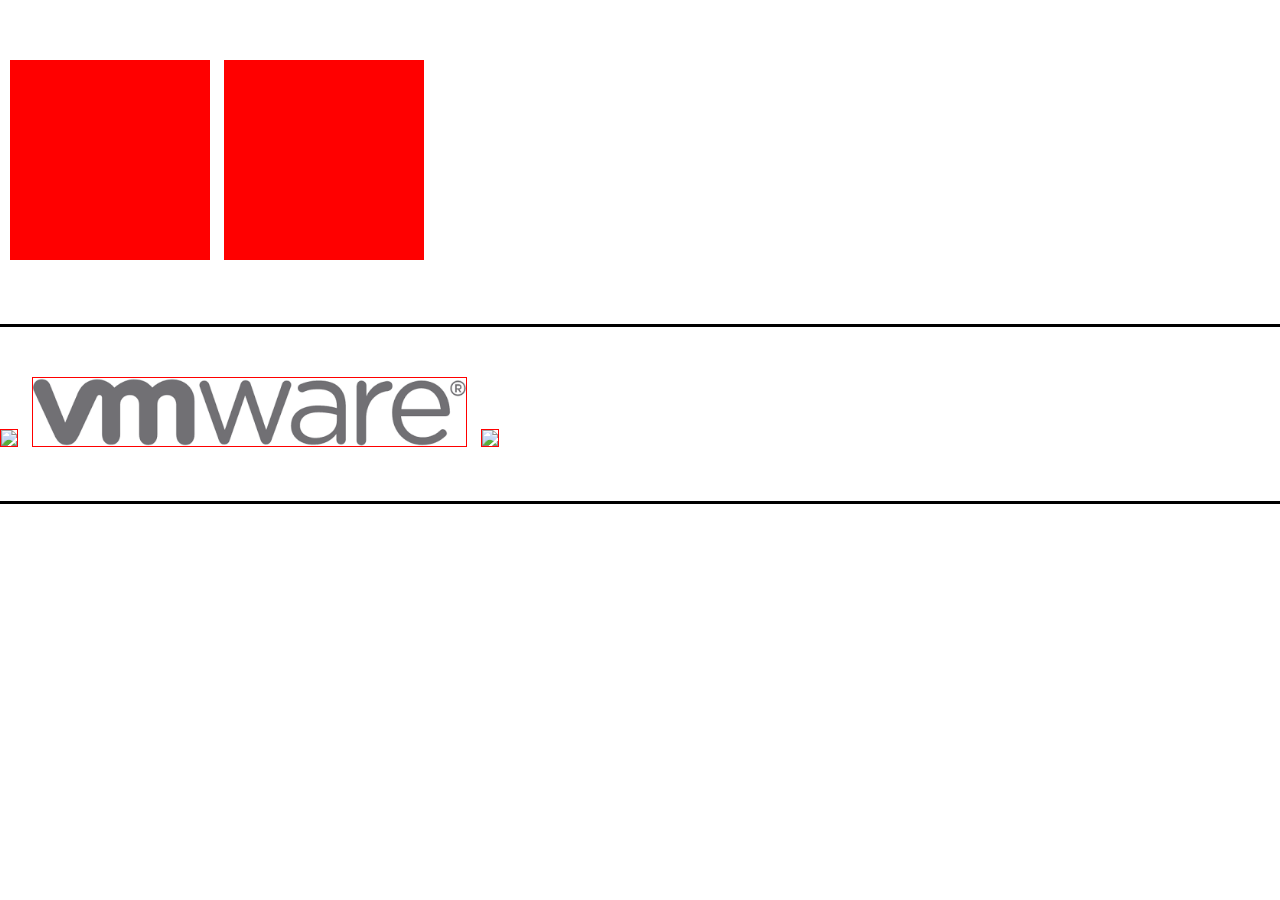
==== live-coding-slide/index.html @ 001668d9 "Completato LC slide 2" ====
<!DOCTYPE html>
<html lang="en">
    <head>
        <meta charset="UTF-8">
        <meta http-equiv="X-UA-Compatible" content="IE=edge">
        <meta name="viewport" content="width=device-width, initial-scale=1.0">
        <title>Live Coding Media Query</title>

        <link rel="stylesheet" href="css/style.css">
    </head>
    <body>
        
        <!-- Live 1 -->
        <section class="live-1">
            <div class="box"></div>
            <div class="box"></div>
        </section>
        <!-- Fine Live 1 -->
        
        <!-- Live 2 -->
        <section class="live-2">
            <img src="https://www.pngkey.com/png/full/271-2712497_purple-logo-purple-mattress-logo.png">
            <img src="[data-uri]">
            <img src="https://www.rabinosport.com/wp-content/uploads/2022/07/CBLogo_C-H_RGB.png">
        </section>
        <!-- Fine Live 2 -->

    </body>
</html>
---- live-coding-slide/css/style.css ----
/* RESET */
* {
    margin: 0;
    padding: 0;
    box-sizing: border-box;
}

/* REGOLE GENERALI */
body {
    font-family: Arial, Helvetica, sans-serif;
}

.container {
    max-width: 1200px;
    margin: 0 auto;
}

section {
    padding: 50px 0;
    border-bottom: 3px solid black;
}

/* LIVE 1 */
.live-1 .box {
    height: 200px;
    width: 200px;
    background-color: blue;
    margin: 10px;
}

@media screen and (min-width: 479px) {

    .live-1 .box {
        display: inline-block;
        background-color: red;
        /* margin: 10px 0 10px 10px; */
    }

    .live-1 .box:first-child {
        margin-right: 0;
    }

}

/* LIVE 2 */
.live-2 img {
    border: 1px solid red;
    height: 70px;
    margin-right: 10px;
}

@media screen and (max-width: 768px) {

    .live-2 {
        display: flex;
        flex-wrap: wrap;
        justify-content: center;
    }

    .live-2 img {
        margin-bottom: 10px;
    }
    
}

@media screen and (max-width: 568px) {

    .live-2 img {
        width: 70%;
        height: auto;
    }
    
}
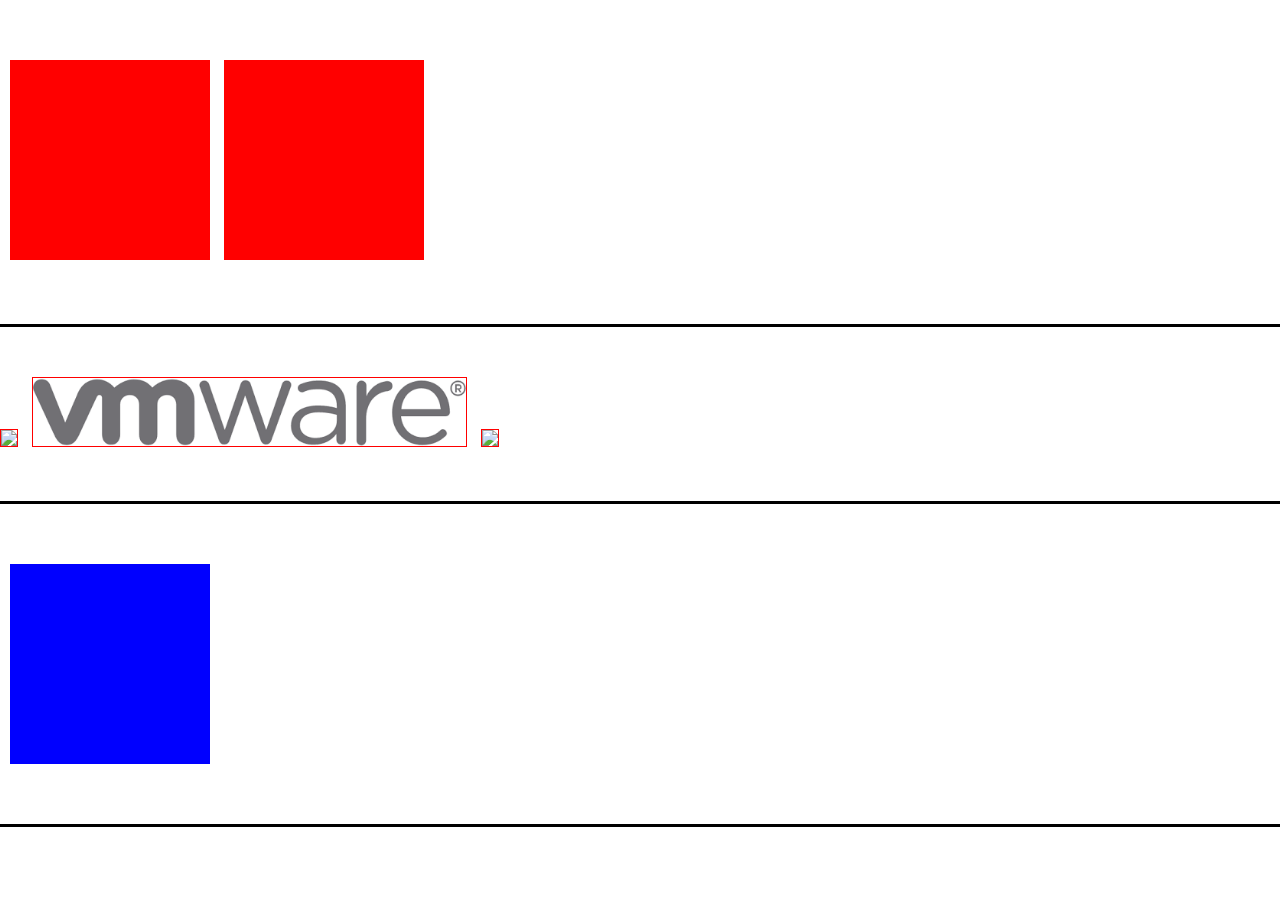
==== commit 32bec880: "Completato LC slide 3" ====
--- a/live-coding-slide/index.html
+++ b/live-coding-slide/index.html
@@ -24,6 +24,12 @@
             <img src="https://www.rabinosport.com/wp-content/uploads/2022/07/CBLogo_C-H_RGB.png">
         </section>
         <!-- Fine Live 2 -->
+        
+        <!-- Live 3 -->
+        <section class="live-3">
+            <div class="box"></div>
+        </section>
+        <!-- Fine Live 3 -->
 
     </body>
 </html>--- a/live-coding-slide/css/style.css
+++ b/live-coding-slide/css/style.css
@@ -70,4 +70,20 @@
         height: auto;
     }
     
+}
+
+/* LIVE 3 */
+.live-3 .box {
+    height: 200px;
+    width: 200px;
+    background-color: blue;
+    margin: 10px;
+}
+
+@media screen and (max-width: 480px) {
+
+    .live-3 .box {
+        border-radius: 50%;
+    }
+
 }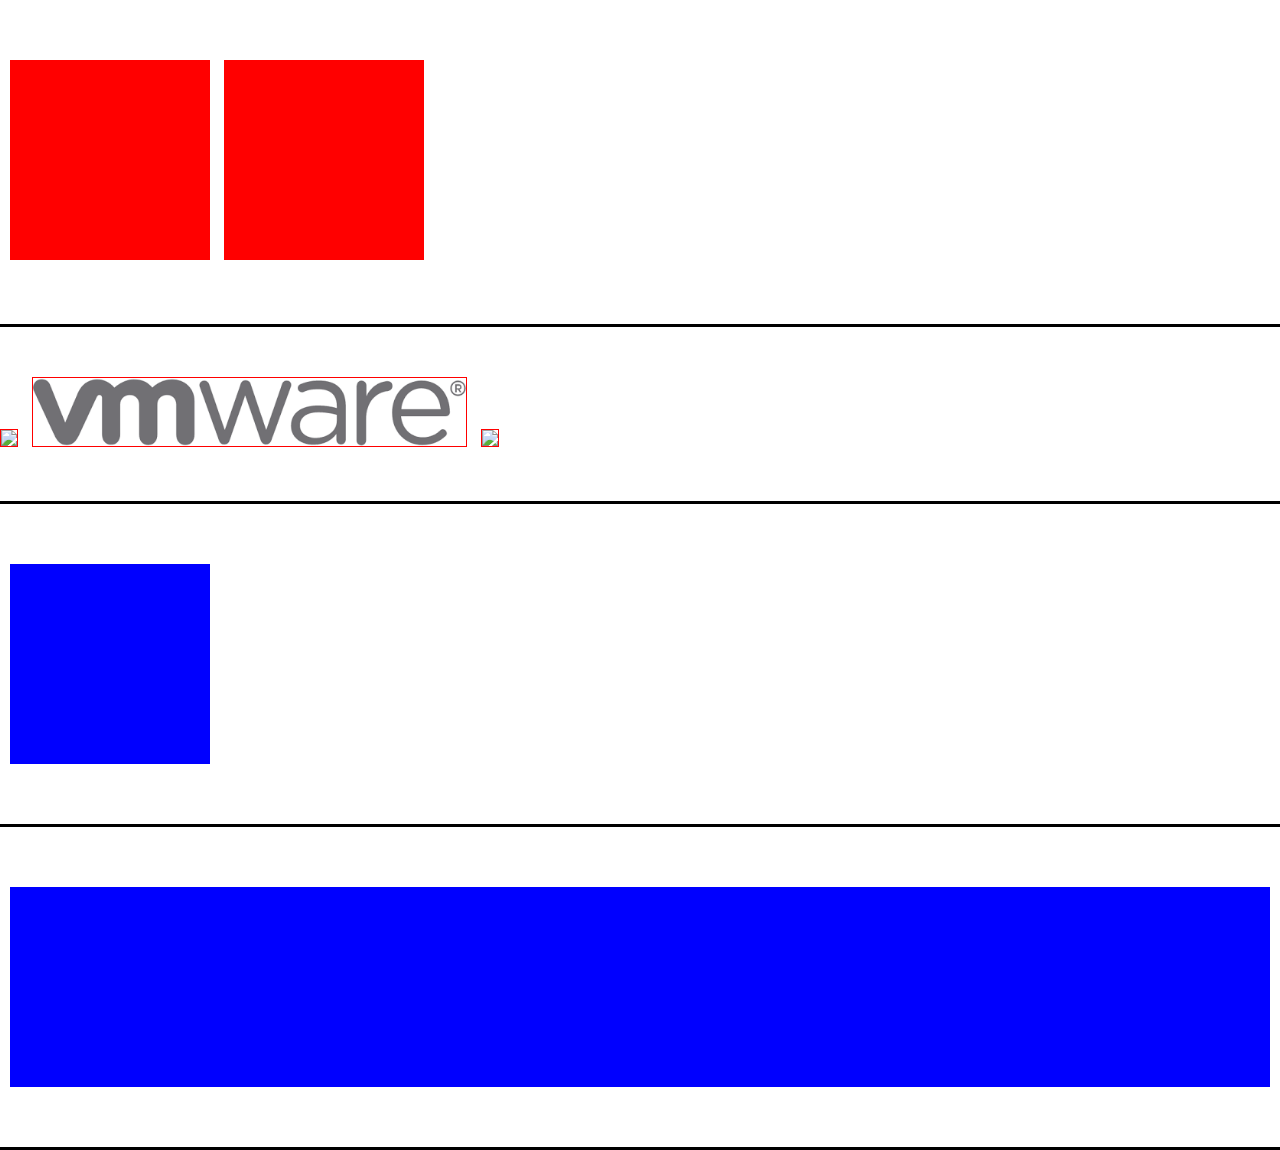
==== commit 07d9d239: "Completato LC slide 4" ====
--- a/live-coding-slide/index.html
+++ b/live-coding-slide/index.html
@@ -30,6 +30,12 @@
             <div class="box"></div>
         </section>
         <!-- Fine Live 3 -->
+        
+        <!-- Live 4 -->
+        <section class="live-4">
+            <div class="box"></div>
+        </section>
+        <!-- Fine Live 4 -->
 
     </body>
 </html>--- a/live-coding-slide/css/style.css
+++ b/live-coding-slide/css/style.css
@@ -86,4 +86,27 @@
         border-radius: 50%;
     }
 
+}
+
+/* LIVE 4 */
+.live-4 .box {
+    height: 200px;
+    background-color: blue;
+    margin: 10px;
+}
+
+@media screen and (max-width: 480px) {
+
+    .live-4 .box {
+        background-color: lightgreen;
+    }
+
+}
+
+@media screen and (min-width: 1440px) {
+
+    .live-4 .box {
+        background-color: red;
+    }
+
 }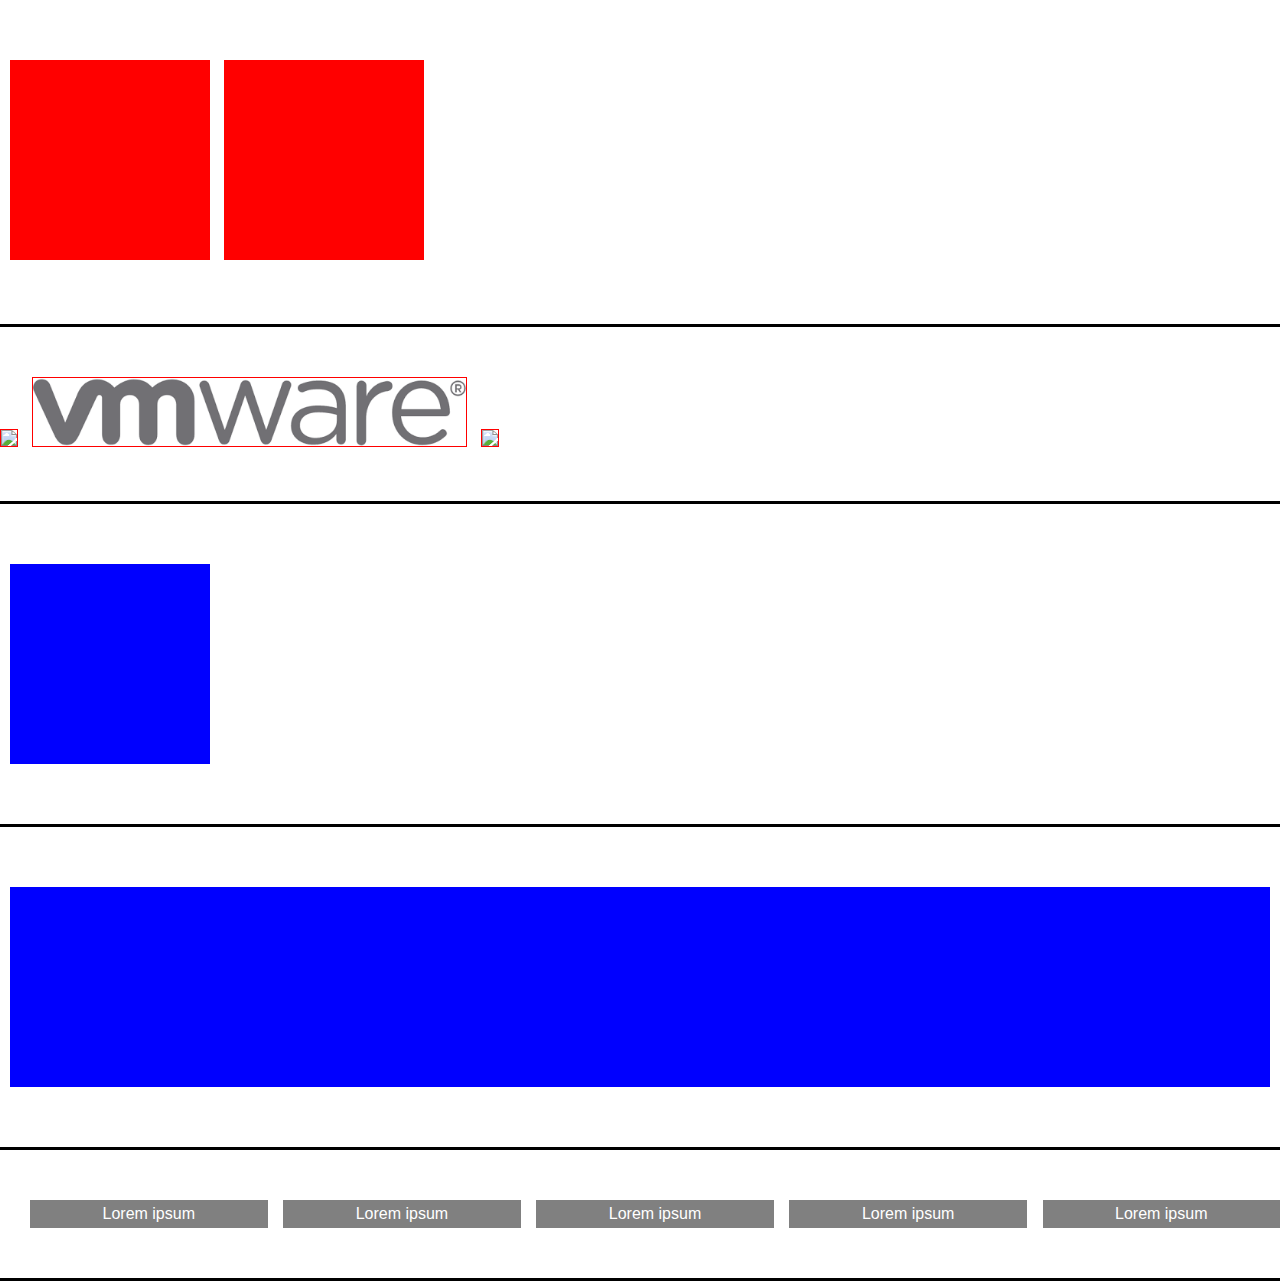
==== commit 383c26c0: "Completato LC slide 5" ====
--- a/live-coding-slide/index.html
+++ b/live-coding-slide/index.html
@@ -36,6 +36,18 @@
             <div class="box"></div>
         </section>
         <!-- Fine Live 4 -->
+        
+        <!-- Live 5 -->
+        <section class="live-5">
+            <ul>
+                <li>Lorem ipsum</li>
+                <li>Lorem ipsum</li>
+                <li>Lorem ipsum</li>
+                <li>Lorem ipsum</li>
+                <li>Lorem ipsum</li>
+            </ul>
+        </section>
+        <!-- Fine Live 5 -->
 
     </body>
 </html>--- a/live-coding-slide/css/style.css
+++ b/live-coding-slide/css/style.css
@@ -88,11 +88,19 @@
 
 }
 
-/* LIVE 4 */
+/* LIVE 4 - Approccio ibrido */
 .live-4 .box {
     height: 200px;
     background-color: blue;
     margin: 10px;
+}
+
+@media screen and (min-width: 1440px) {
+
+    .live-4 .box {
+        background-color: red;
+    }
+
 }
 
 @media screen and (max-width: 480px) {
@@ -103,10 +111,25 @@
 
 }
 
-@media screen and (min-width: 1440px) {
+/* LIVE 5 */
+.live-5 ul {
+    padding-left: 30px;
+}
 
-    .live-4 .box {
-        background-color: red;
+@media screen and (min-width: 780px) {
+    
+    .live-5 ul {
+        list-style: none;
+        display: flex;
+        justify-content: space-between;
+    }
+    
+    .live-5 ul li {
+        color: white;
+        background-color: gray;
+        width: 19%;
+        text-align: center;
+        padding: 5px;
     }
 
 }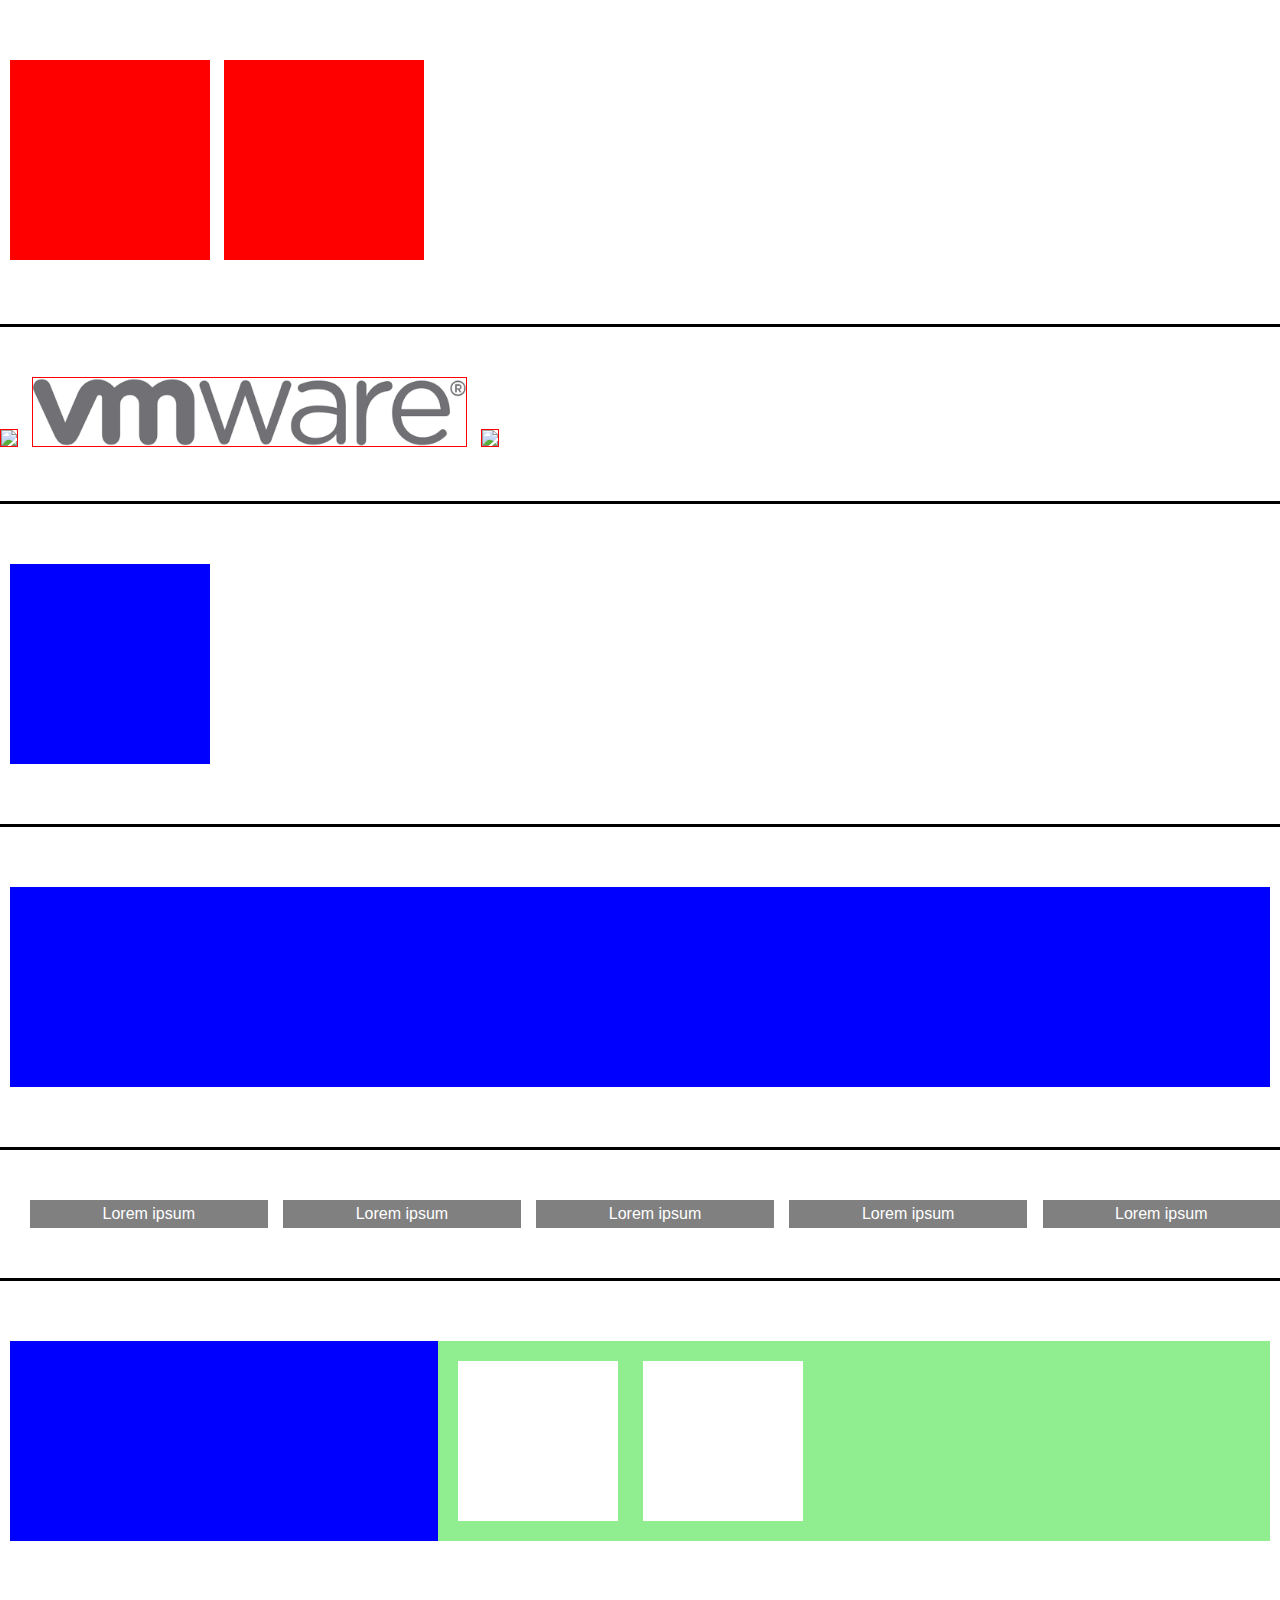
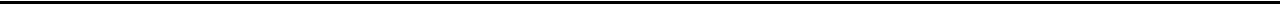
==== commit ffde05f5: "Completato LC slide 6" ====
--- a/live-coding-slide/index.html
+++ b/live-coding-slide/index.html
@@ -48,6 +48,17 @@
             </ul>
         </section>
         <!-- Fine Live 5 -->
+        
+        <!-- Live 6 -->
+        <section class="live-6">
+            <div class="box">
+                <div class="inner-box">
+                    <div class="square"></div>
+                    <div class="square"></div>
+                </div>
+            </div>
+        </section>
+        <!-- Fine Live 6 -->
 
     </body>
 </html>--- a/live-coding-slide/css/style.css
+++ b/live-coding-slide/css/style.css
@@ -132,4 +132,36 @@
         padding: 5px;
     }
 
+}
+
+/* LIVE 6 */
+.live-6 .box {
+    height: 200px;
+    background-color: blue;
+    margin: 10px;
+    display: flex;
+    justify-content: flex-end;
+}
+
+.live-6 .box .inner-box {
+    height: 100%;
+    width: 66%;
+    background-color: lightgreen;
+    padding: 20px;
+}
+
+.live-6 .box .inner-box .square {
+    height: 160px;
+    width: 160px;
+    background-color: white;
+    display: inline-block;
+    margin-right: 20px;
+}
+
+@media screen and (max-width: 580px) {
+
+    .live-6 .box > * {
+        display: none;
+    }
+    
 }